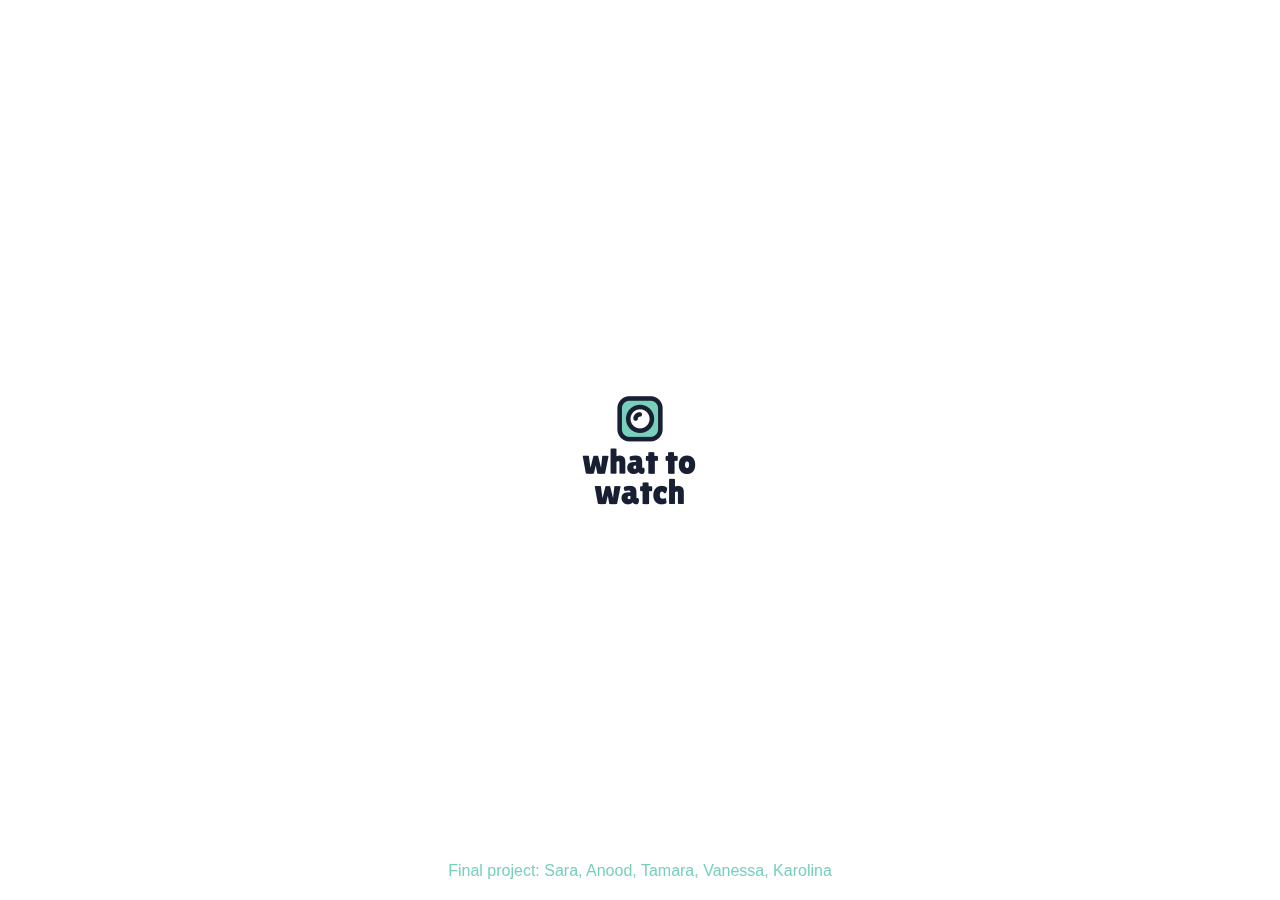
==== templates/index.html @ 58ec2fbb "Refactor directory for server api approach to connect back-end and front-end" ====
<!DOCTYPE html>
<html lang="en">

<head>
    <title>What to Watch | Home</title>
    <meta charset="UTF-8">
    <meta name="viewport" content="width=device-width, initial-scale=1.0">
    <link rel="stylesheet" href="index.css" type="text/css">
    <link rel="icon" href="images\logo_image.png" type="image/x-icon">
</head>

<body>

    <main>

        <div class="container_main_logo">
            <div>
                <a href="genre.html" class="pagelogo"><img src="images\Logo.png" alt="What to Watch" title="What to Watch"></a>
            </div>
        </div>
    </main>

</body>

<footer>
    <p>
        Final project: Sara, Anood, Tamara, Vanessa, Karolina
    </p>
</footer>

</html>
---- templates/index.css ----
* {
    padding: 0;
    margin: 0;
}

body,
html {
    font-family: 'Franklin Gothic Medium', 'Arial Narrow', Arial, sans-serif, Haettenschweiler, 'Arial Narrow Bold', sans-serif;
}

h2 {
    color: rgb(120, 207, 187);
    font-size: 2rem;
    margin: 30px;
}

.select_message {
    display: flex;
    justify-content: center;
}


/***********HEADER***********/

.logo_header {
    display: flex;
    justify-content: center;
}

.logo_header img {
    height: 6rem;
}


/***********FOOTER***********/

footer {
    position: fixed;
    left: 0;
    bottom: 0;
    width: 100%;
    color: white;
    text-align: center;
}

footer p {
    color: rgb(120, 207, 187);
    text-align: center;
    padding-bottom: 20px;
}

footer a {
    text-decoration: none;
    color: inherit;
}


/***********MAIN PAGE LOGO***********/

.container_main_logo {
    padding: 15%;
}

.container_main_logo div img {
    position: absolute;
    left: 50%;
    top: 50%;
    transform: translate(-50%, -50%);
}


/***********GRIDS***********/

.container {
    position: absolute;
    left: 50%;
    top: 50%;
    transform: translate(-50%, -50%);
    margin-top: 50px;
    margin-bottom: 50px;
}

.grid {
    display: grid;
    grid-template-columns: 33% 33% 33%;
    grid-column-gap: 1em;
    grid-template-rows: 50% 50%;
    grid-row-gap: 1em;
}

.container .grid img {
    max-width: 120px;
}

@media screen and (max-width: 768px) {
    .grid {
        grid-template-columns: 50% 50%;
        grid-template-rows: 33% 33% 33%;
    }
}
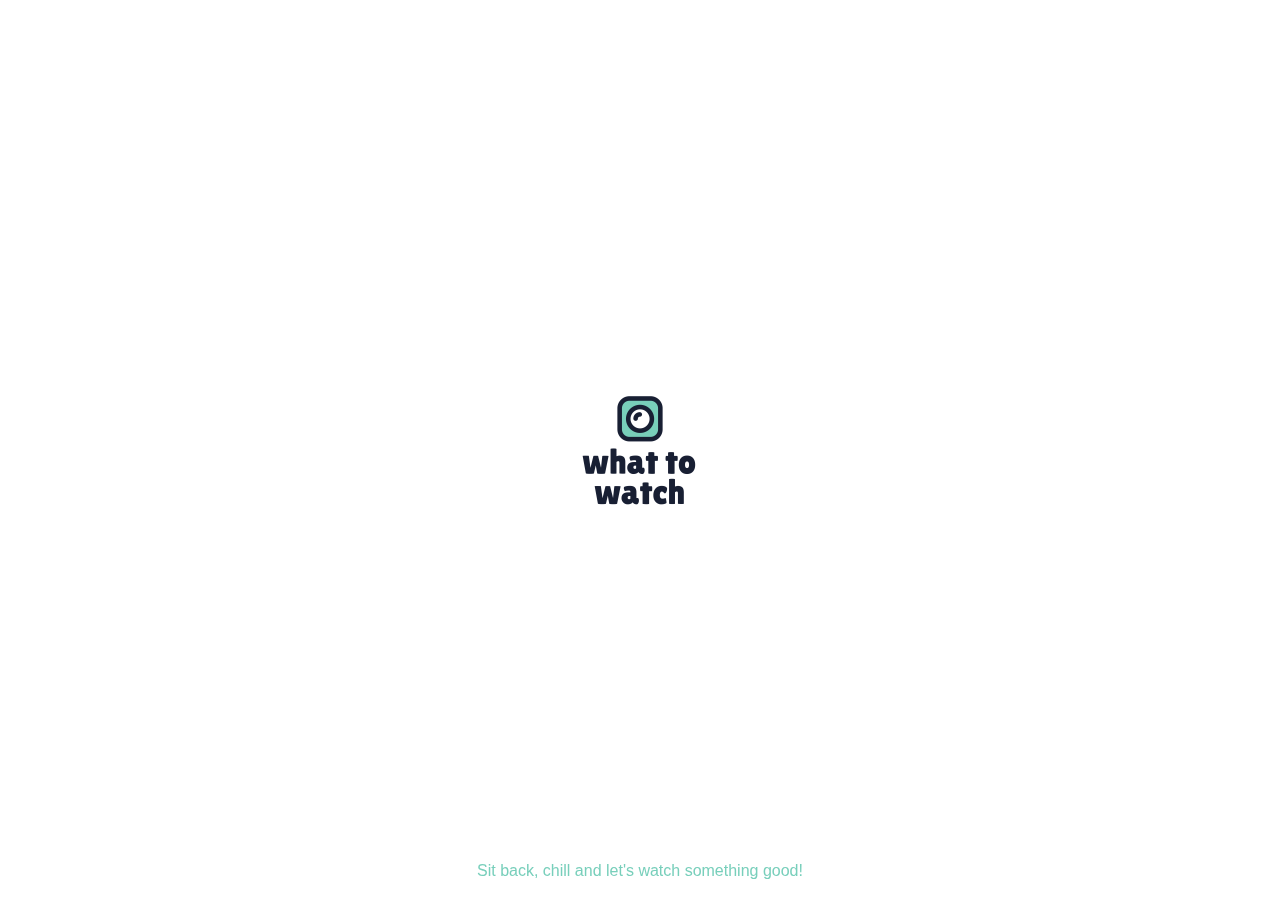
==== commit 157a99ab: "footer edit" ====
--- a/templates/index.html
+++ b/templates/index.html
@@ -24,7 +24,7 @@
 
 <footer>
     <p>
-        Final project: Sara, Anood, Tamara, Vanessa, Karolina
+        Sit back, chill and let's watch something good!
     </p>
 </footer>
 
